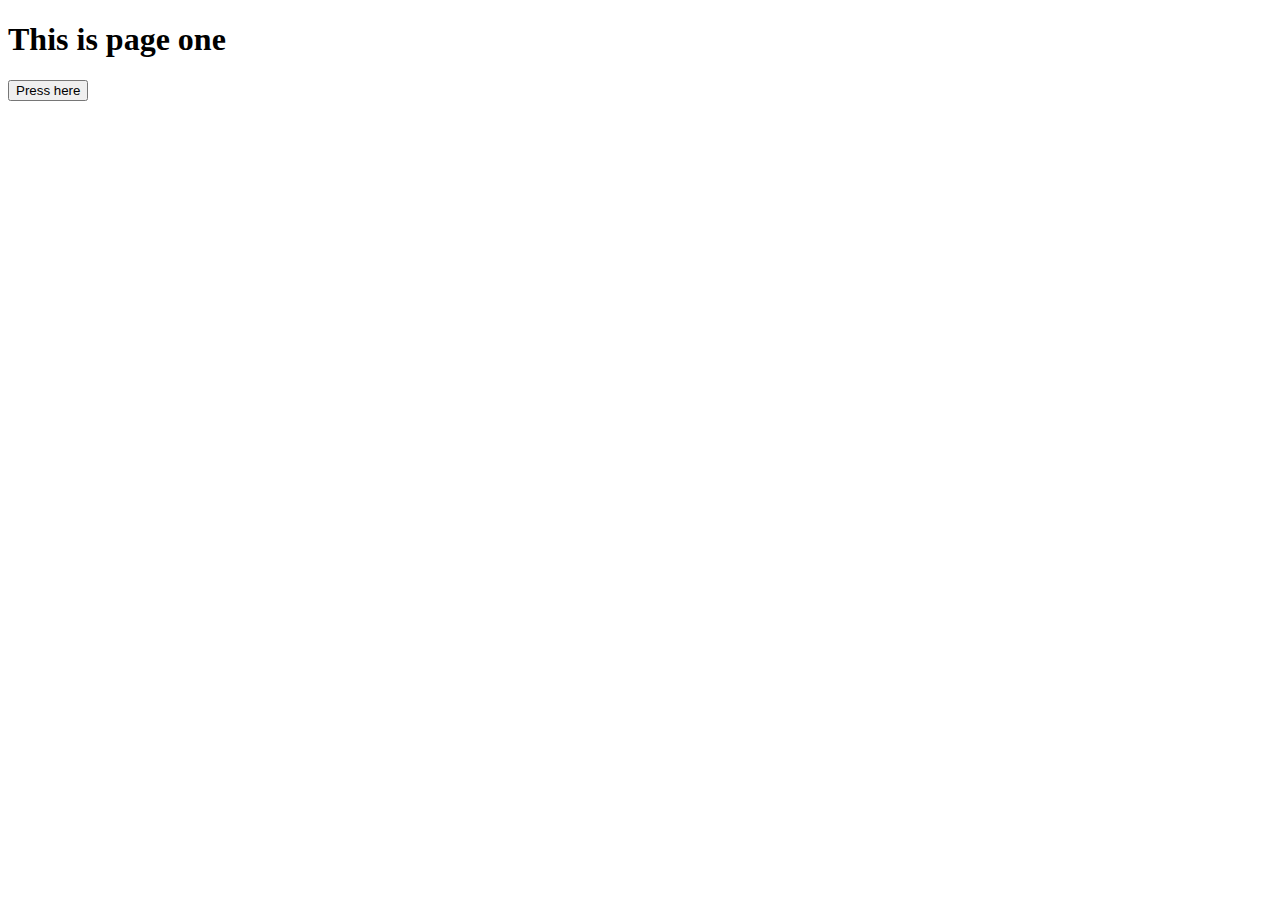
==== page1.html @ bdc0c413 "Second Change" ====
<!DOCTYPE html>
<html lang="en">
<head>
    <meta charset="UTF-8">
    <meta http-equiv="X-UA-Compatible" content="IE=edge">
    <meta name="viewport" content="width=device-width, initial-scale=1.0">
    <title>page one</title>
</head>
<body>
    <h1>This is page one </h1>
    <button>Press here</button>
</body>
</html>
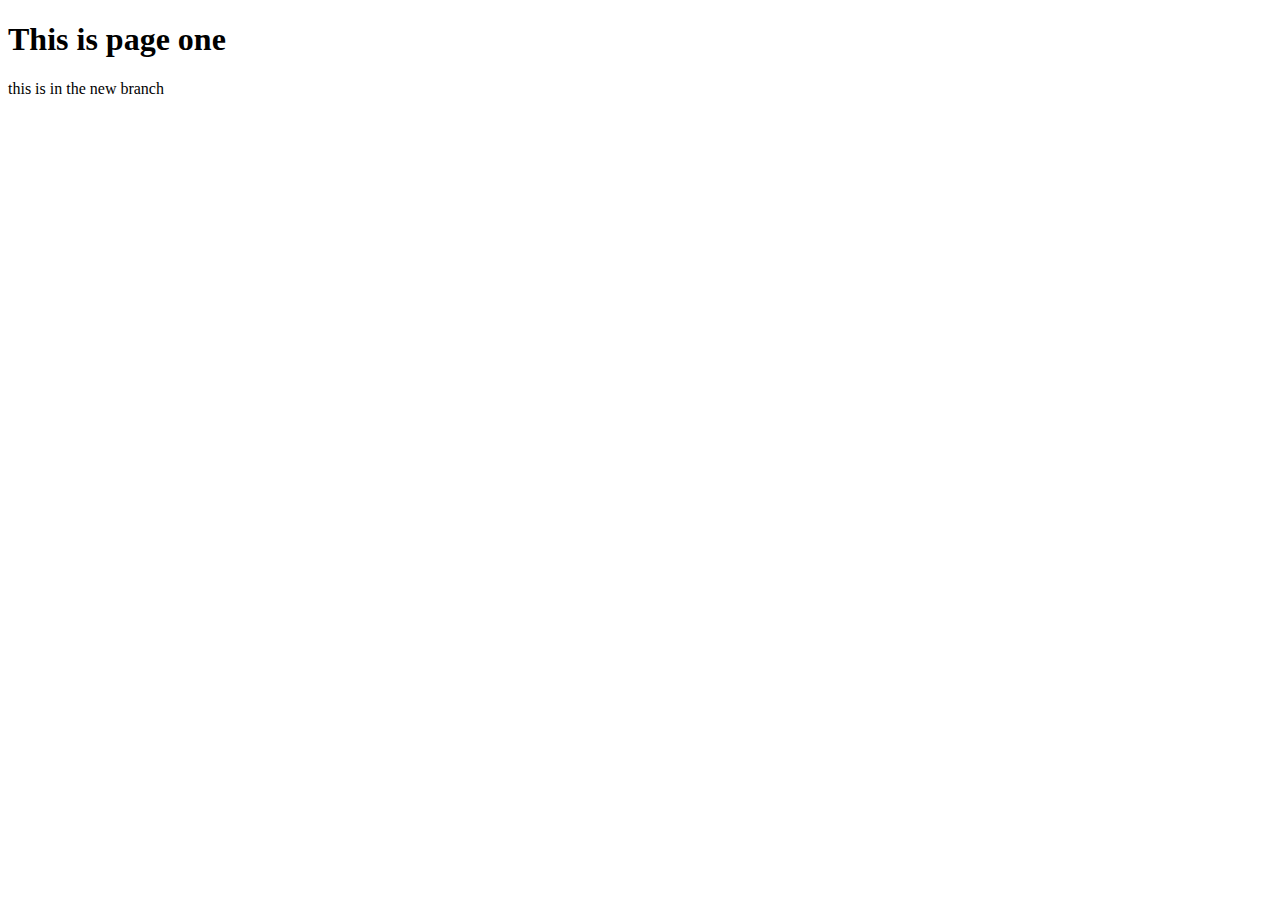
==== commit 0d6c27de: "changes from fix branch" ====
--- a/page1.html
+++ b/page1.html
@@ -8,6 +8,6 @@
 </head>
 <body>
     <h1>This is page one </h1>
-    <button>Press here</button>
+    <p>this is in the new branch</p>
 </body>
 </html>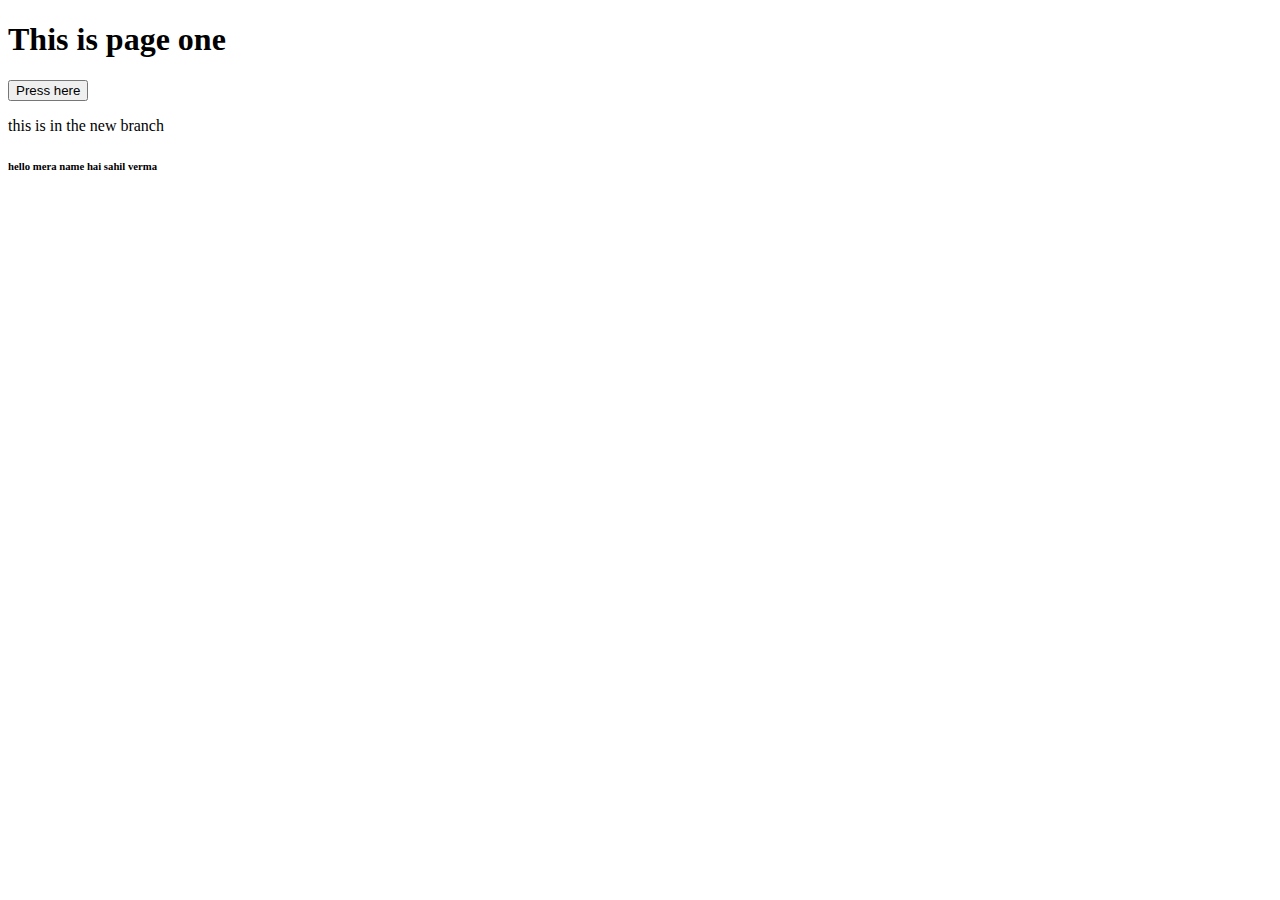
==== commit f1380573: "Final Commit" ====
--- a/page1.html
+++ b/page1.html
@@ -8,6 +8,8 @@
 </head>
 <body>
     <h1>This is page one </h1>
+    <button>Press here</button>
     <p>this is in the new branch</p>
+    <h6>hello mera name hai sahil verma</h6>
 </body>
-</html>+</html>
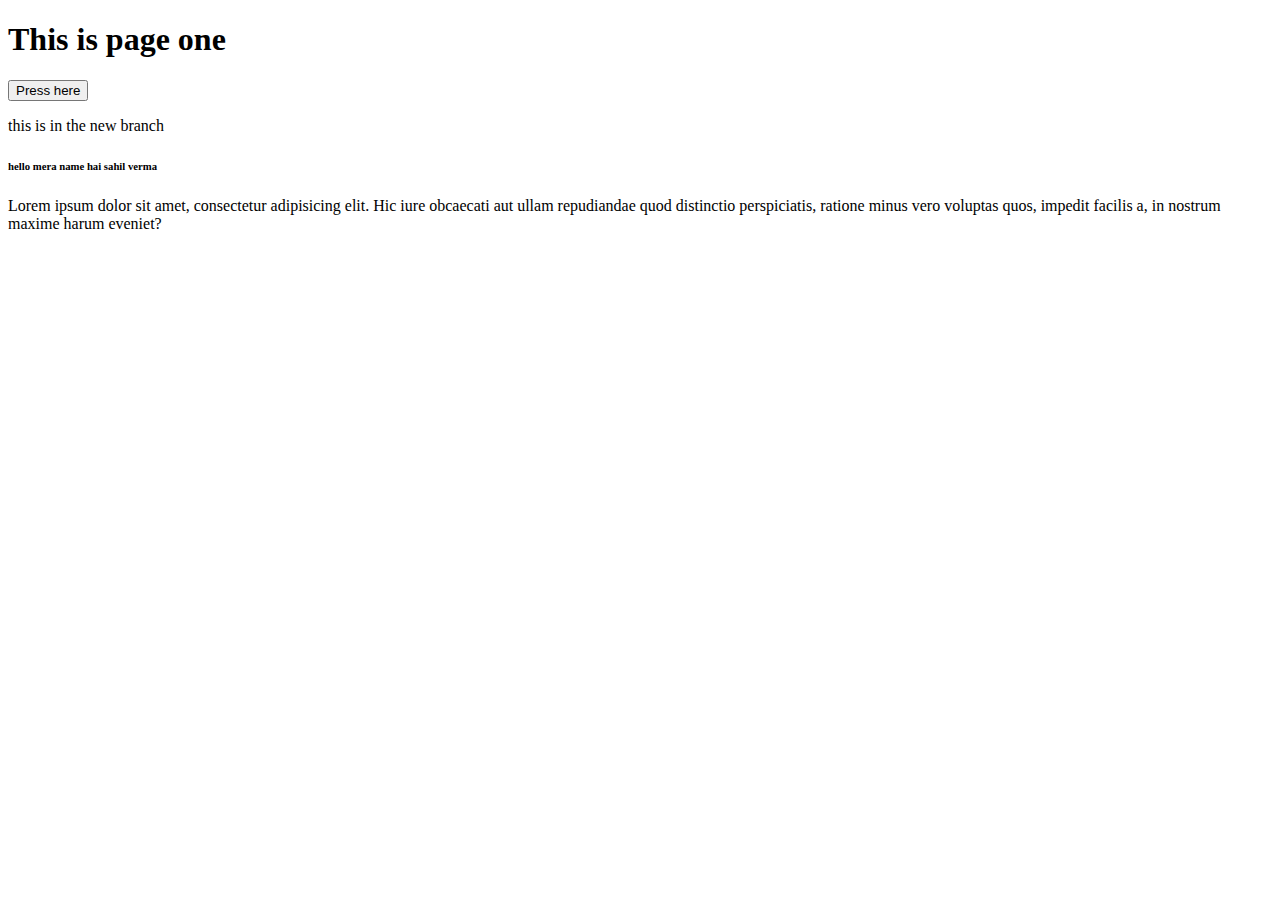
==== commit 2bb59885: "lorem para add" ====
--- a/page1.html
+++ b/page1.html
@@ -11,5 +11,6 @@
     <button>Press here</button>
     <p>this is in the new branch</p>
     <h6>hello mera name hai sahil verma</h6>
+    <p>Lorem ipsum dolor sit amet, consectetur adipisicing elit. Hic iure obcaecati aut ullam repudiandae quod distinctio perspiciatis, ratione minus vero voluptas quos, impedit facilis a, in nostrum maxime harum eveniet?</p>
 </body>
 </html>
